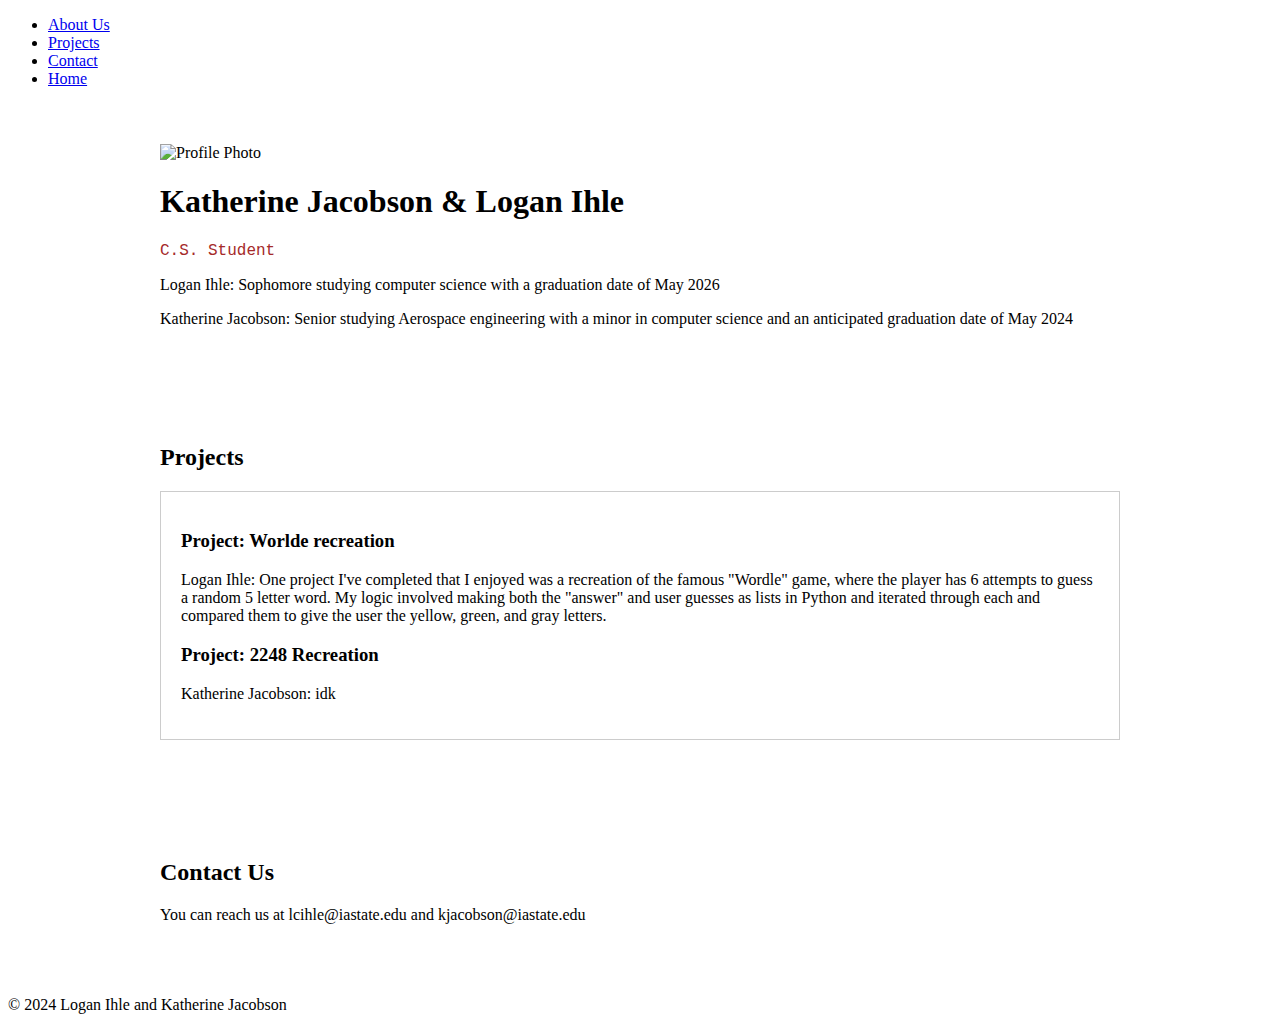
==== aboutus.html @ 38a3c9d1 "Create aboutus.html" ====
<!DOCTYPE html>
<html lang="en">
<head>
    <link rel="stylesheet" href="aboutus.css">
    <meta charset="UTF-8">
    <meta name="viewport" content="width=device-width, initial-scale=1.0">
    <style>
        .container {
        max-width: 960px;
        margin: 0 auto;
        padding: 40px;
        }
        .project {
        margin-bottom: 20px;
        border: 1px solid #ccc;
        padding: 20px;
        }
        </style>
    <title>Document</title>
</head>
<body>
    <header>
        <nav>
            <ul>
            <li><a href="#about">About Us</a></li>
            <li><a href="#projects">Projects</a></li>
            <li><a href="#contact">Contact</a></li>
            <li><a href="assignment1.html">Home</a></li>
            </ul>
            </nav>
    </header>
    <section id="about"> 
        <div class="container">
            <img src= "Screenshot 2024-02-06 at 4.01.21 PM.png" alt="Profile Photo" width="200">
<h1>Katherine Jacobson & Logan Ihle </h1>
<p style="font-family: 'Courier New', Courier, monospace; color: brown">C.S. Student</p>
<p>Logan Ihle: Sophomore studying computer science with a graduation date of May 2026
   </p>
  <p>  Katherine Jacobson: Senior studying Aerospace engineering with a minor in computer science and an 
anticipated graduation date of May 2024 </p>
        </div>
        
    </section>

    <section id="projects">
        <div class="container">
            <h2>Projects</h2>
            <div class="project">
            <h3>Project: Worlde recreation</h3>
            <p>Logan Ihle: One project I've completed that I enjoyed was a recreation of the famous "Wordle" game, where the player 
                has 6 attempts to guess a random 5 letter word. My logic involved making both the "answer" and user guesses as lists in Python
                and iterated through each and compared them to give the user the yellow, green, and gray letters. </p>
                <h3>Project: 2248 Recreation</h3>
                <p> Katherine Jacobson: idk
                   </p>
        
    </section>

    <section id="contact">
        <div class="container">
            <h2>Contact Us</h2>
            <p>You can reach us at lcihle@iastate.edu and kjacobson@iastate.edu</p>
            </div>
    </section>

    <footer>
        <p>&copy; 2024 Logan Ihle and Katherine Jacobson</p>
    </footer>
    
</body>
</html>
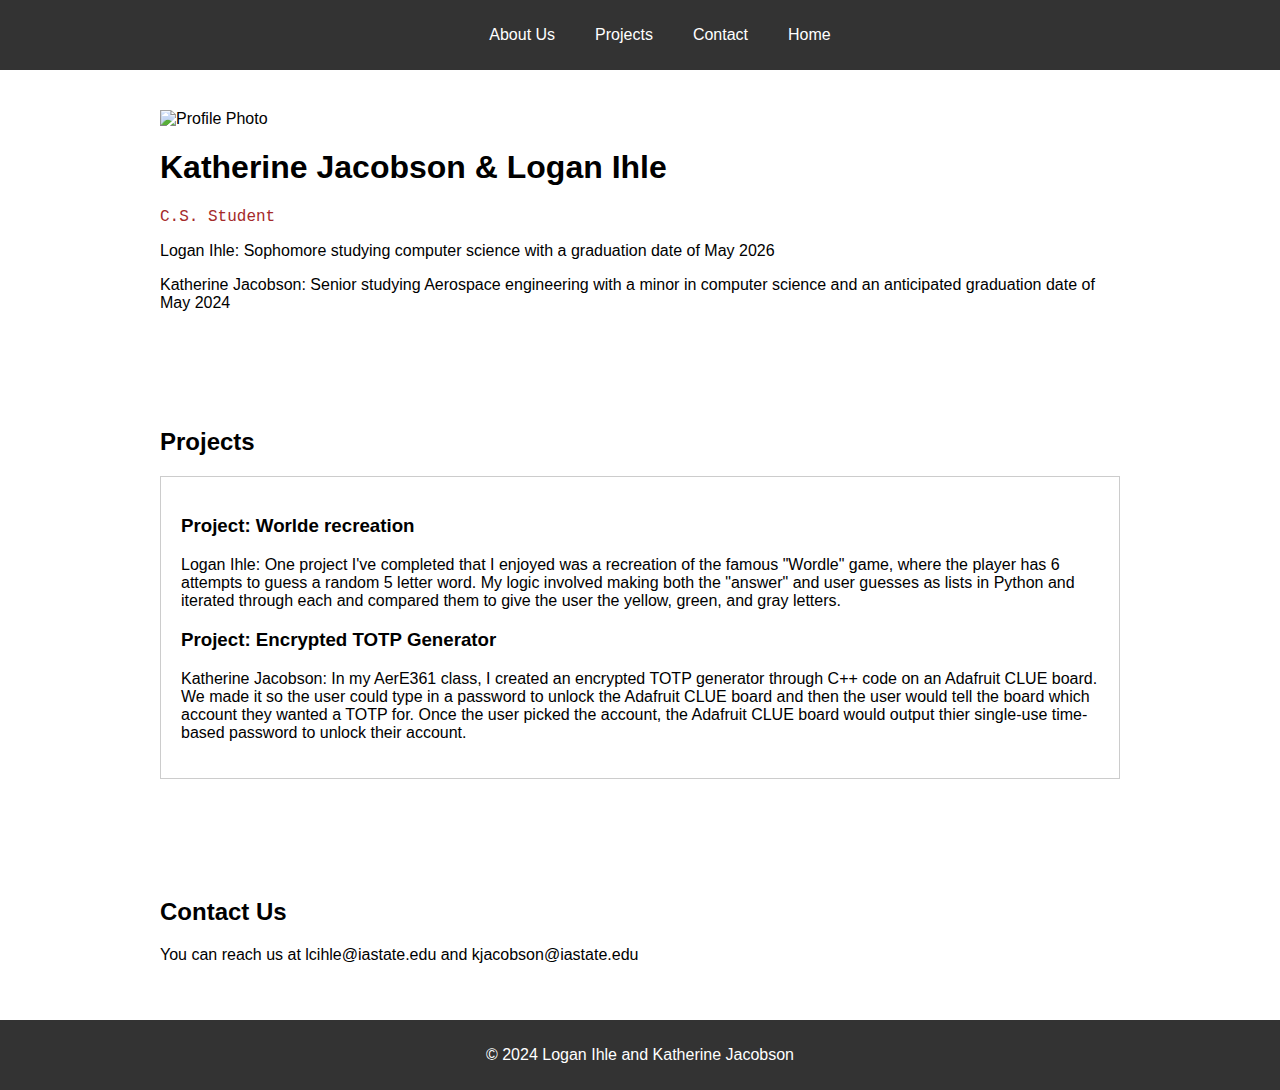
==== commit 7e8130ae: "Update aboutus.html" ====
--- a/aboutus.html
+++ b/aboutus.html
@@ -50,8 +50,10 @@
             <p>Logan Ihle: One project I've completed that I enjoyed was a recreation of the famous "Wordle" game, where the player 
                 has 6 attempts to guess a random 5 letter word. My logic involved making both the "answer" and user guesses as lists in Python
                 and iterated through each and compared them to give the user the yellow, green, and gray letters. </p>
-                <h3>Project: 2248 Recreation</h3>
-                <p> Katherine Jacobson: idk
+                <h3>Project: Encrypted TOTP Generator</h3>
+                <p> Katherine Jacobson: In my AerE361 class, I created an encrypted TOTP generator through C++ code on an Adafruit CLUE board. 
+                    We made it so the user could type in a password to unlock the Adafruit CLUE board and then the user would tell the board which account they wanted a TOTP for. 
+                    Once the user picked the account, the Adafruit CLUE board would output thier single-use time-based password to unlock their account. 
                    </p>
         
     </section>
--- a/aboutus.css
+++ b/aboutus.css
@@ -0,0 +1,33 @@
+header {
+    background-color: #333;
+    color: #fff;
+    padding: 10px 0;
+    }
+
+ nav ul {
+        list-style: none;
+        display: flex;
+        justify-content: center;
+        }
+nav li {
+        margin: 0 20px;
+     }
+nav a {
+        text-decoration: none;
+        color: #fff;
+     }
+
+     body {
+        font-family: Arial, sans-serif;
+        margin: 0;
+        padding: 0;
+        }
+        img {
+        max-width: 100%;
+        }
+        footer {
+        text-align: center;
+        padding: 10px;
+        background-color: #333;
+        color: #fff;
+        }
